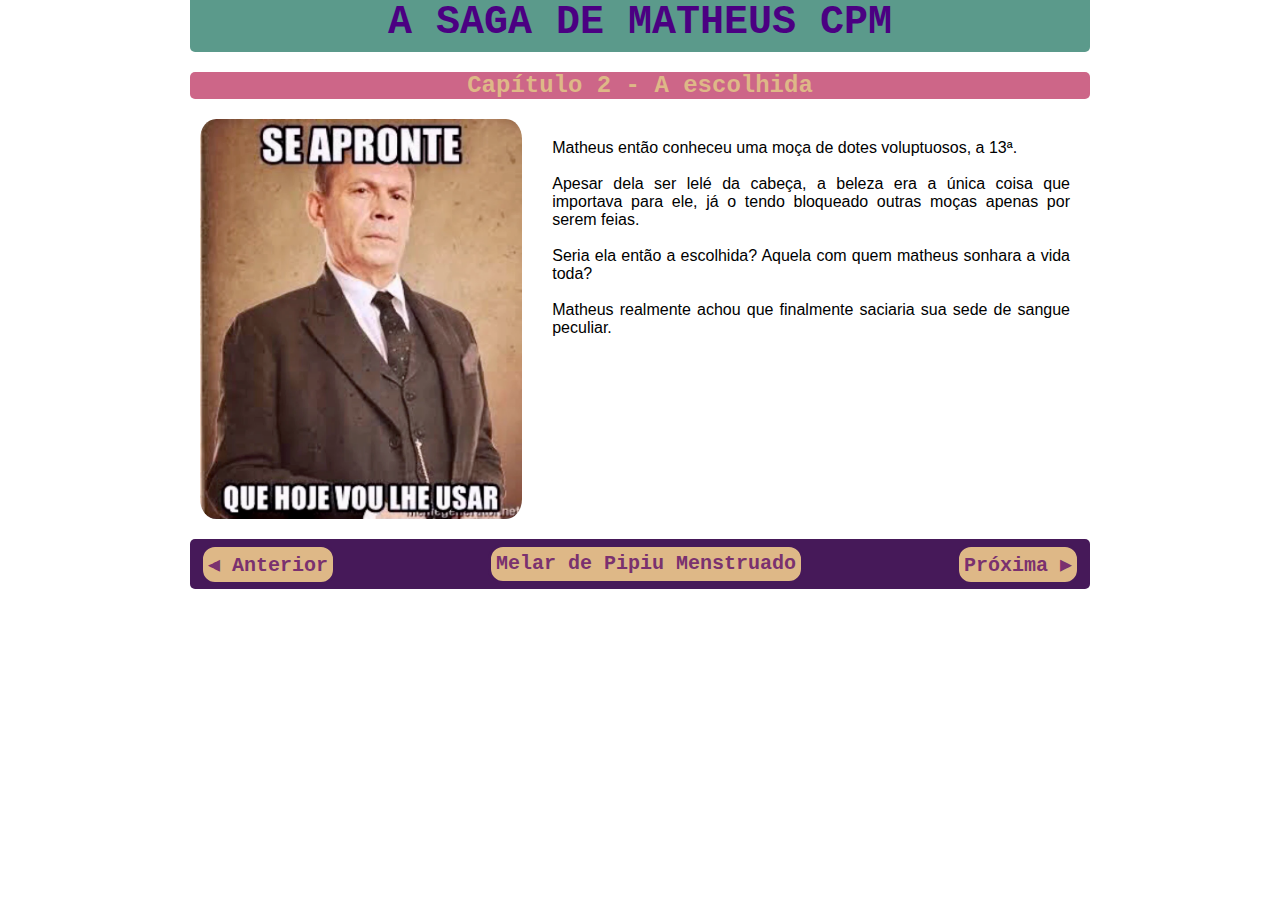
==== cap2.html @ 3bfafdae "Add files via upload" ====
<!DOCTYPE html>
<html lang="pt">
<head>
    <meta charset="UTF-8">
    <title>MATHEUS CPM</title>
    <link rel="stylesheet" href="./style.css"/>
</head>
<body>
    <div class="page1">
    <h1>A SAGA DE MATHEUS CPM</h1>
    <h2 id="cap-2">Capítulo 2 - A escolhida</h2>
    <div class="textimg">
    <img id="mainImage" src="./assets/images/jesuino.jpg" height="400"/>
    
    <p>Matheus então conheceu uma moça de dotes voluptuosos, a 13ª.<br><br>
       Apesar dela ser lelé da cabeça, a beleza era a única coisa que importava para ele, já o tendo bloqueado outras moças apenas por serem feias.<br><br>
       Seria ela então a escolhida? Aquela com quem matheus sonhara a vida toda?<br><br>
       Matheus realmente achou que finalmente saciaria sua sede de sangue peculiar.</p>
    </div>
    
    <div class="rodape">
    <a href="./index.html"><button>&#9664; Anterior </button></a>
    <button id="toggleFeatures">Melar de Pipiu Menstruado</button>
    <a href="./cap3.html"><button>Próxima &#9654; </button></a>
    </div>
    </div>




    <script>
        let isToggled = false;
    
        document.getElementById("toggleFeatures").addEventListener("click", function() {
            if (isToggled) {
                document.body.style.backgroundImage = "";
                document.getElementById("mainImage").src = "./assets/images/jesuino.jpg";
            } else {
                document.body.style.backgroundImage = "url('./assets/images/9219.jpg')";
                document.getElementById("mainImage").src = "./assets/images/123.jpg";
            }
            isToggled = !isToggled;
        });
    </script>
    
</body>    

</html>
---- style.css ----
body{
    /* background-image: url("./assets/images/9219.jpg"); */
    display: flex;
      height: 100vh;
      align-items: center;
      justify-content: center;
      margin: 0;
      padding: 0;
}

.page1{
    display: grid;
    height: 100%;
    width: 900px;
    grid-template-columns: 1fr 1fr 1fr 1fr 1fr 1fr 1fr 1fr 1fr 1fr;
    grid-template-rows: 1fr 1fr 1fr 1fr 1fr 1fr 1fr 1fr 1fr 1fr;
    

}
.textimg{
    display: inline-flex;
    grid-column: span 10 ;
}

img{
    padding: 0;
    margin-left: 10px;
    border-radius: 5%;

}

h2{
    font-family:'Courier New', Courier, monospace;
    color:burlywood;
    
}

p{
    font-family: Arial, Helvetica, sans-serif;
    text-align: justify;
    margin-left: 30px;
    margin-top: 20px;
    margin-right: 20px;
    min-width: 300px;
}

h1{
    color:indigo;
    text-align: center;
    background-color: #5B9A8B;
    font-family: 'Courier New', Courier, monospace;
    font-size: 40px;
    grid-column: span 10;
    padding: 0;
    margin: 0;
    border-bottom-right-radius: 5px;
    border-bottom-left-radius: 5px;
}

#cap-1{
    text-align: center;
    background-color: #7A316F;
    grid-column: span 10;
    border-radius: 5px;
}
a{
    margin: 0;
    padding: 0;

}

#cap-2{
    text-align: center;
    background-color: #CD6688;
    grid-column: span 10;
    border-radius: 5px;
}

#cap-3{
    text-align: center;
    background-color: #461959;
    grid-column: span 10;
    border-radius: 5px;
}

#cap-4{
    text-align: center;
    background-color:darkcyan;
}
.rodape{
    margin-top: 20px;
    height: 50px;
    display: inline-flex;
    grid-column: span 10;
    justify-content:space-between;
    background-color: #461959;
    border-radius: 5px;
}
button{
    font-family:'Courier New', Courier, monospace;
    font-weight: bolder;
    font-size: 20px;
    background-color:burlywood;
    border-radius: 15px;
    border: solid #461959;
    color:#7A316F;
    margin-top: 5px;
    margin-bottom: 5px;
    margin-right: 10px;
    margin-left: 10px;
    padding: 5px;
}
button:hover {
	background-color:#CD6688;
}
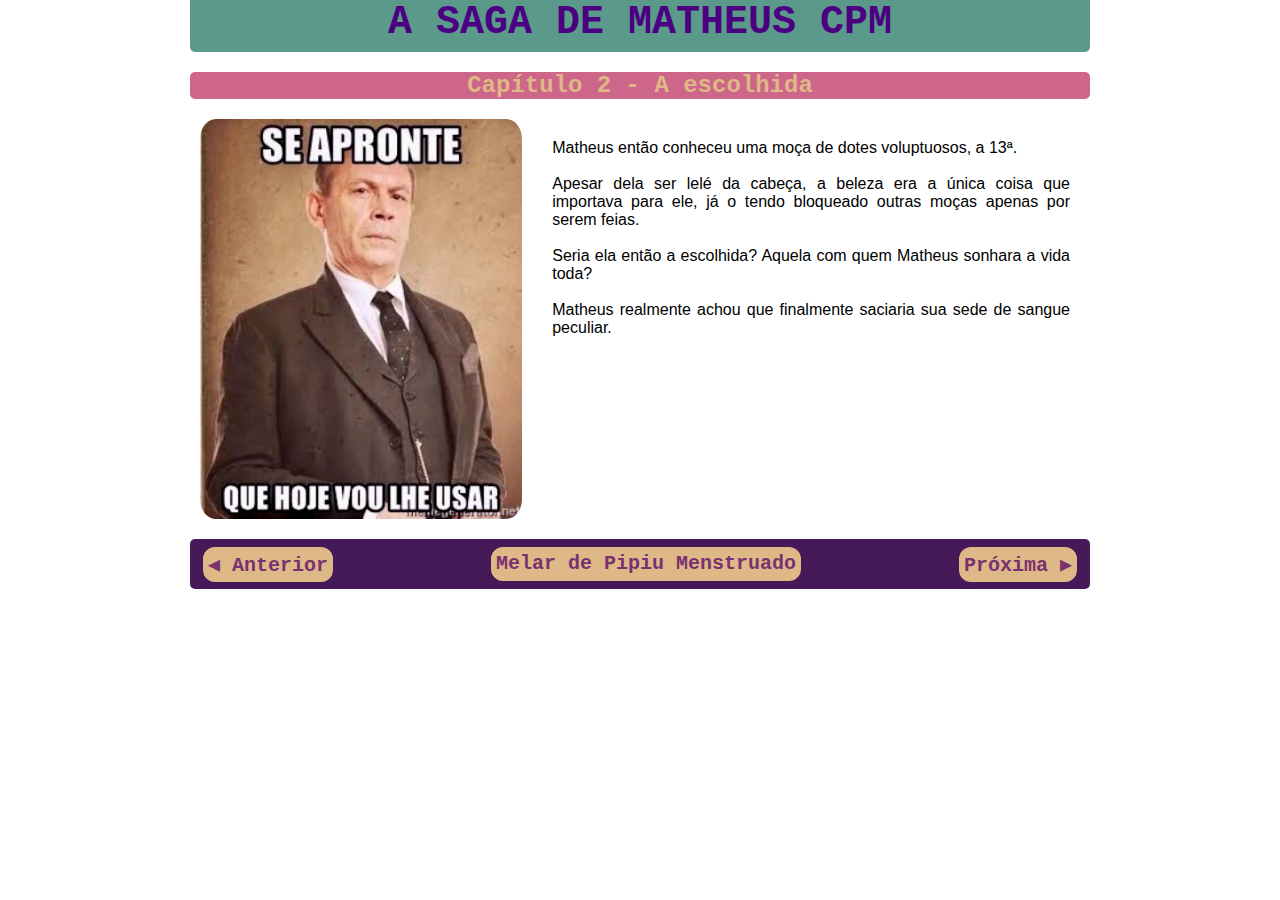
==== commit f13d6c0b: "Add files via upload" ====
--- a/cap2.html
+++ b/cap2.html
@@ -4,6 +4,8 @@
     <meta charset="UTF-8">
     <title>MATHEUS CPM</title>
     <link rel="stylesheet" href="./style.css"/>
+    <meta name="viewport" content="width=device-width, initial-scale=1.0">
+
 </head>
 <body>
     <div class="page1">
@@ -14,7 +16,7 @@
     
     <p>Matheus então conheceu uma moça de dotes voluptuosos, a 13ª.<br><br>
        Apesar dela ser lelé da cabeça, a beleza era a única coisa que importava para ele, já o tendo bloqueado outras moças apenas por serem feias.<br><br>
-       Seria ela então a escolhida? Aquela com quem matheus sonhara a vida toda?<br><br>
+       Seria ela então a escolhida? Aquela com quem Matheus sonhara a vida toda?<br><br>
        Matheus realmente achou que finalmente saciaria sua sede de sangue peculiar.</p>
     </div>
     
--- a/style.css
+++ b/style.css
@@ -6,20 +6,59 @@
       justify-content: center;
       margin: 0;
       padding: 0;
+      background-position: center;
+}
+
+
+@media (max-width: 768px) {
+    .page1 {
+        width: 90%;
+        grid-template-columns: 1fr;
+    }
+
+    .textimg {
+        display: flex; /* Mudança aqui */
+        flex-direction: column;
+        align-items: center;
+    }
+
+    img {
+        width: 100%;
+        max-width: 400px; /* Adicione essa linha */
+        height: auto;
+        margin: 10px 0;
+    }
+
+    /* p {
+        font-size: 0.9em;
+        margin: 10px 0;
+    } */
+
+    button {
+        font-size: 16px;
+        margin: 5px 2px;
+        padding: 5px 10px;
+    }
+
+    .rodape {
+        display: flex; /* Mudança aqui */
+        flex-direction: column;
+        align-items: center;
+    }
 }
 
 .page1{
     display: grid;
     height: 100%;
-    width: 900px;
+    max-width: 900px;
     grid-template-columns: 1fr 1fr 1fr 1fr 1fr 1fr 1fr 1fr 1fr 1fr;
     grid-template-rows: 1fr 1fr 1fr 1fr 1fr 1fr 1fr 1fr 1fr 1fr;
-    
+    width: 100%;
 
 }
 .textimg{
     display: inline-flex;
-    grid-column: span 10 ;
+    grid-column: span 10;
 }
 
 img{
@@ -63,6 +102,7 @@
     grid-column: span 10;
     border-radius: 5px;
 }
+
 a{
     margin: 0;
     padding: 0;
@@ -87,6 +127,7 @@
     text-align: center;
     background-color:darkcyan;
 }
+
 .rodape{
     margin-top: 20px;
     height: 50px;
@@ -96,6 +137,7 @@
     background-color: #461959;
     border-radius: 5px;
 }
+
 button{
     font-family:'Courier New', Courier, monospace;
     font-weight: bolder;
@@ -110,7 +152,7 @@
     margin-left: 10px;
     padding: 5px;
 }
+
 button:hover {
 	background-color:#CD6688;
 }
-
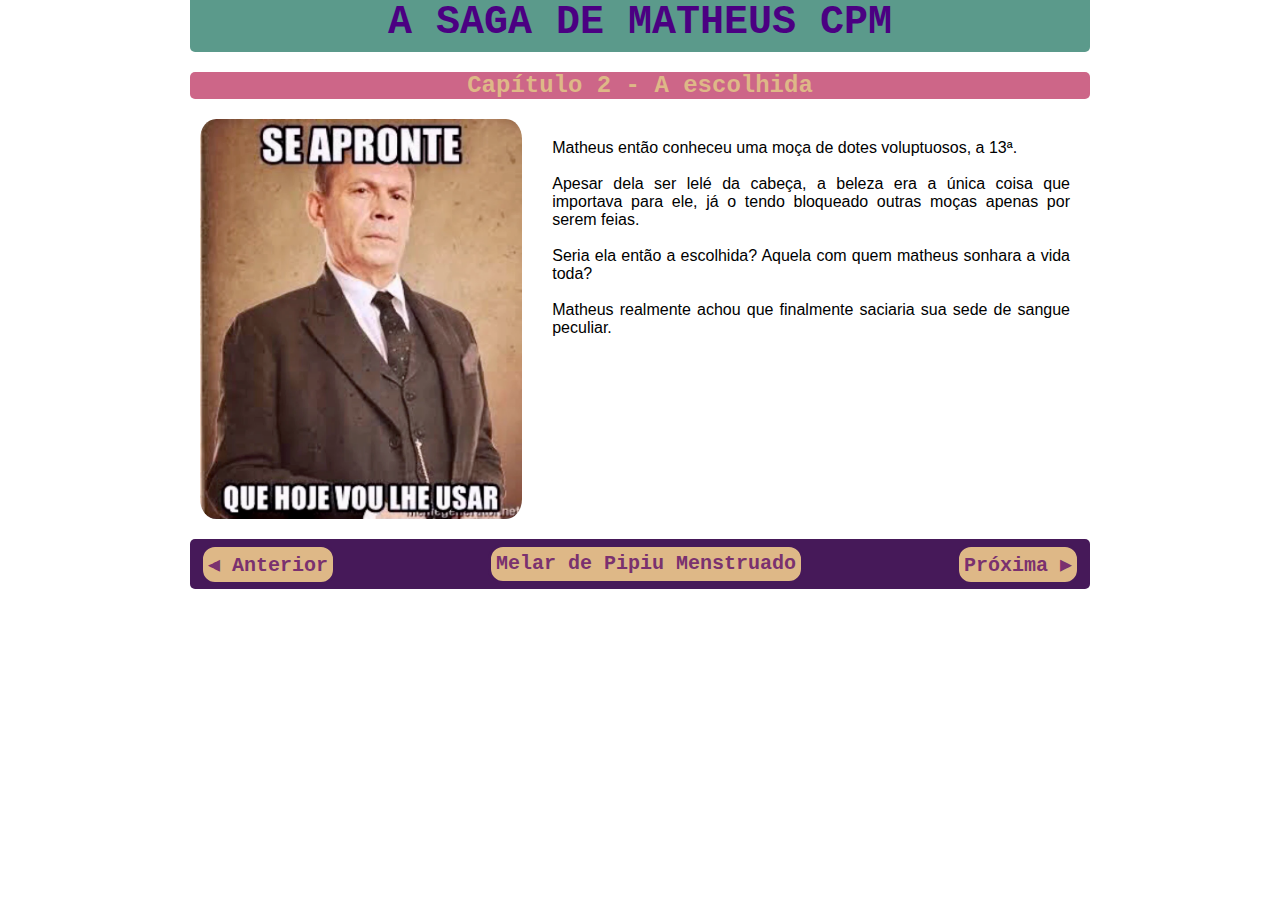
==== commit df3f6fbb: "Add files via upload" ====
--- a/cap2.html
+++ b/cap2.html
@@ -16,7 +16,7 @@
     
     <p>Matheus então conheceu uma moça de dotes voluptuosos, a 13ª.<br><br>
        Apesar dela ser lelé da cabeça, a beleza era a única coisa que importava para ele, já o tendo bloqueado outras moças apenas por serem feias.<br><br>
-       Seria ela então a escolhida? Aquela com quem Matheus sonhara a vida toda?<br><br>
+       Seria ela então a escolhida? Aquela com quem matheus sonhara a vida toda?<br><br>
        Matheus realmente achou que finalmente saciaria sua sede de sangue peculiar.</p>
     </div>
     
--- a/style.css
+++ b/style.css
@@ -6,7 +6,6 @@
       justify-content: center;
       margin: 0;
       padding: 0;
-      background-position: center;
 }
 
 
@@ -29,10 +28,10 @@
         margin: 10px 0;
     }
 
-    /* p {
+    p {
         font-size: 0.9em;
         margin: 10px 0;
-    } */
+    }
 
     button {
         font-size: 16px;
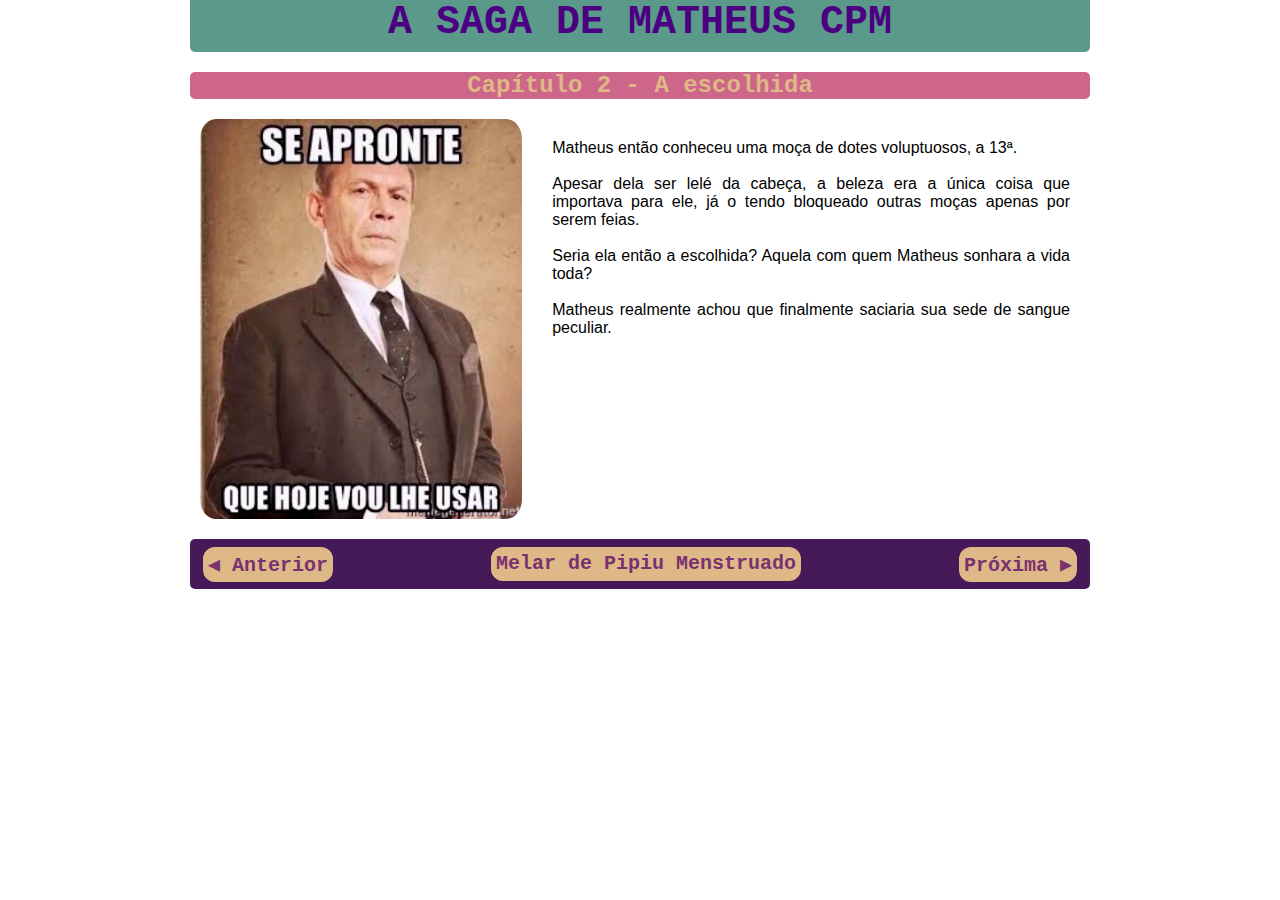
==== commit 01324f71: "Add files via upload" ====
--- a/cap2.html
+++ b/cap2.html
@@ -16,7 +16,7 @@
     
     <p>Matheus então conheceu uma moça de dotes voluptuosos, a 13ª.<br><br>
        Apesar dela ser lelé da cabeça, a beleza era a única coisa que importava para ele, já o tendo bloqueado outras moças apenas por serem feias.<br><br>
-       Seria ela então a escolhida? Aquela com quem matheus sonhara a vida toda?<br><br>
+       Seria ela então a escolhida? Aquela com quem Matheus sonhara a vida toda?<br><br>
        Matheus realmente achou que finalmente saciaria sua sede de sangue peculiar.</p>
     </div>
     
--- a/style.css
+++ b/style.css
@@ -6,6 +6,7 @@
       justify-content: center;
       margin: 0;
       padding: 0;
+      background-position: center;
 }
 
 
@@ -14,7 +15,11 @@
         width: 90%;
         grid-template-columns: 1fr;
     }
-
+    
+    h1{
+    font-size: 0.9em; /* diminui o tamanho da fonte */
+        margin: 10px 0; /* ajusta a margem */
+    }
     .textimg {
         display: flex; /* Mudança aqui */
         flex-direction: column;
@@ -28,10 +33,10 @@
         margin: 10px 0;
     }
 
-    p {
+    /* p {
         font-size: 0.9em;
         margin: 10px 0;
-    }
+    } */
 
     button {
         font-size: 16px;
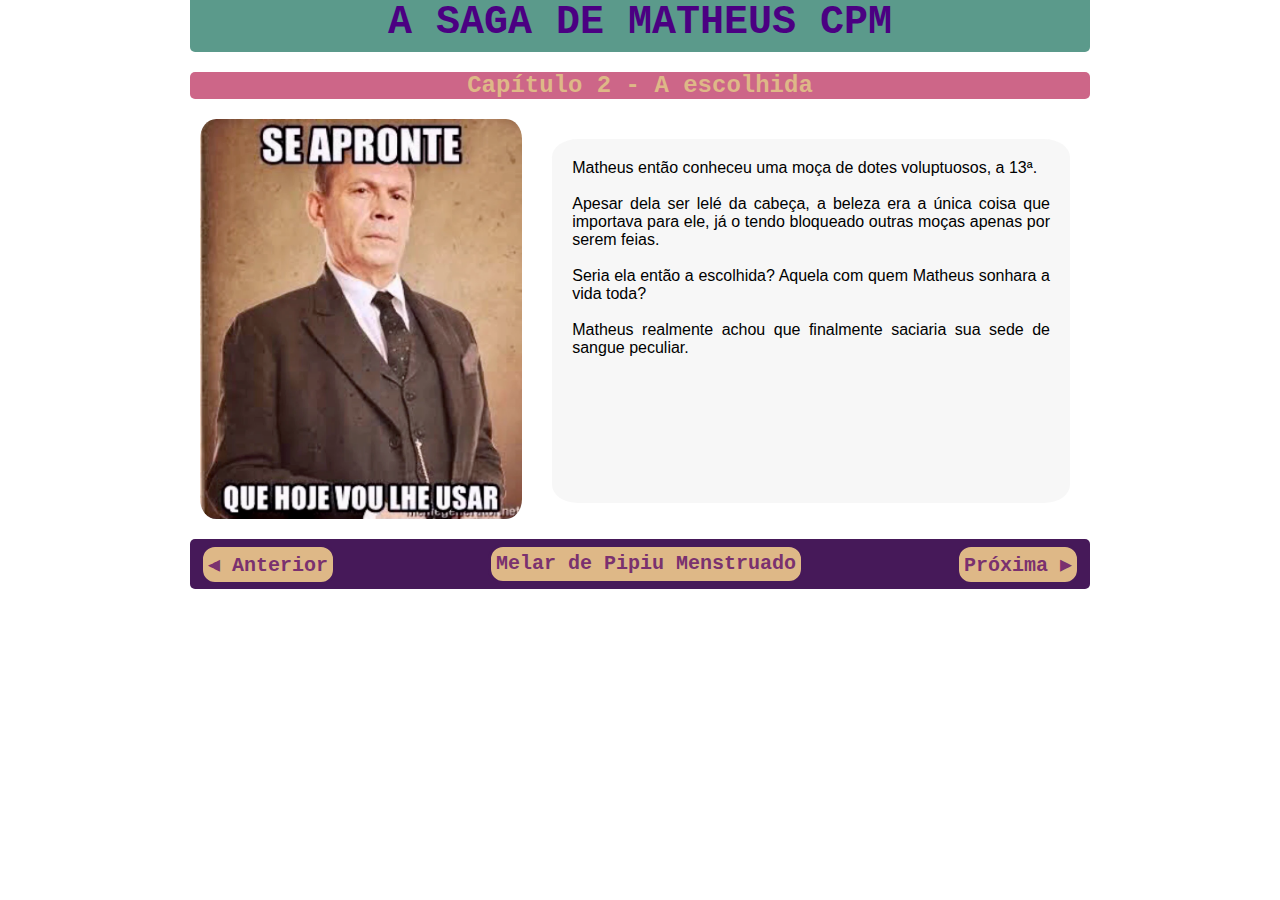
==== commit 49016ca5: "Add files via upload" ====
--- a/cap2.html
+++ b/cap2.html
@@ -27,6 +27,7 @@
     </div>
     </div>
 
+    <audio id="soundEffect" src="./assets/audio/cheiro.mp3" preload="auto"></audio>
 
 
 
@@ -36,11 +37,17 @@
         document.getElementById("toggleFeatures").addEventListener("click", function() {
             if (isToggled) {
                 document.body.style.backgroundImage = "";
-                document.getElementById("mainImage").src = "./assets/images/jesuino.jpg";
+                document.getElementById("mainImage").src = "./assets/images/crepusculo.png";
             } else {
                 document.body.style.backgroundImage = "url('./assets/images/9219.jpg')";
                 document.getElementById("mainImage").src = "./assets/images/123.jpg";
+                
+                
+                let audio = document.getElementById("soundEffect");
+                audio.currentTime = 0;
+                audio.play();
             }
+            
             isToggled = !isToggled;
         });
     </script>
--- a/style.css
+++ b/style.css
@@ -27,16 +27,19 @@
     }
 
     img {
-        width: 100%;
+        width: 95%;
         max-width: 400px; /* Adicione essa linha */
         height: auto;
         margin: 10px 0;
     }
 
-    /* p {
-        font-size: 0.9em;
-        margin: 10px 0;
-    } */
+    p {
+        /* font-size: 0.9em; */
+        /* margin: 10px 0; */
+
+        padding: 30px;
+        margin-left: 0px;
+    }
 
     button {
         font-size: 16px;
@@ -46,10 +49,16 @@
 
     .rodape {
         display: flex; /* Mudança aqui */
-        flex-direction: column;
+        /* flex-direction: column; */
         align-items: center;
     }
-}
+
+    body{
+        height: 0;
+        display: flex; 
+    }
+    }
+
 
 .page1{
     display: grid;
@@ -61,7 +70,7 @@
 
 }
 .textimg{
-    display: inline-flex;
+    display: flex;
     grid-column: span 10;
 }
 
@@ -85,6 +94,9 @@
     margin-top: 20px;
     margin-right: 20px;
     min-width: 300px;
+    background-color: #f2f2f299;
+    padding: 20px;
+    border-radius: 5%;
 }
 
 h1{
@@ -159,4 +171,4 @@
 
 button:hover {
 	background-color:#CD6688;
-}
+}